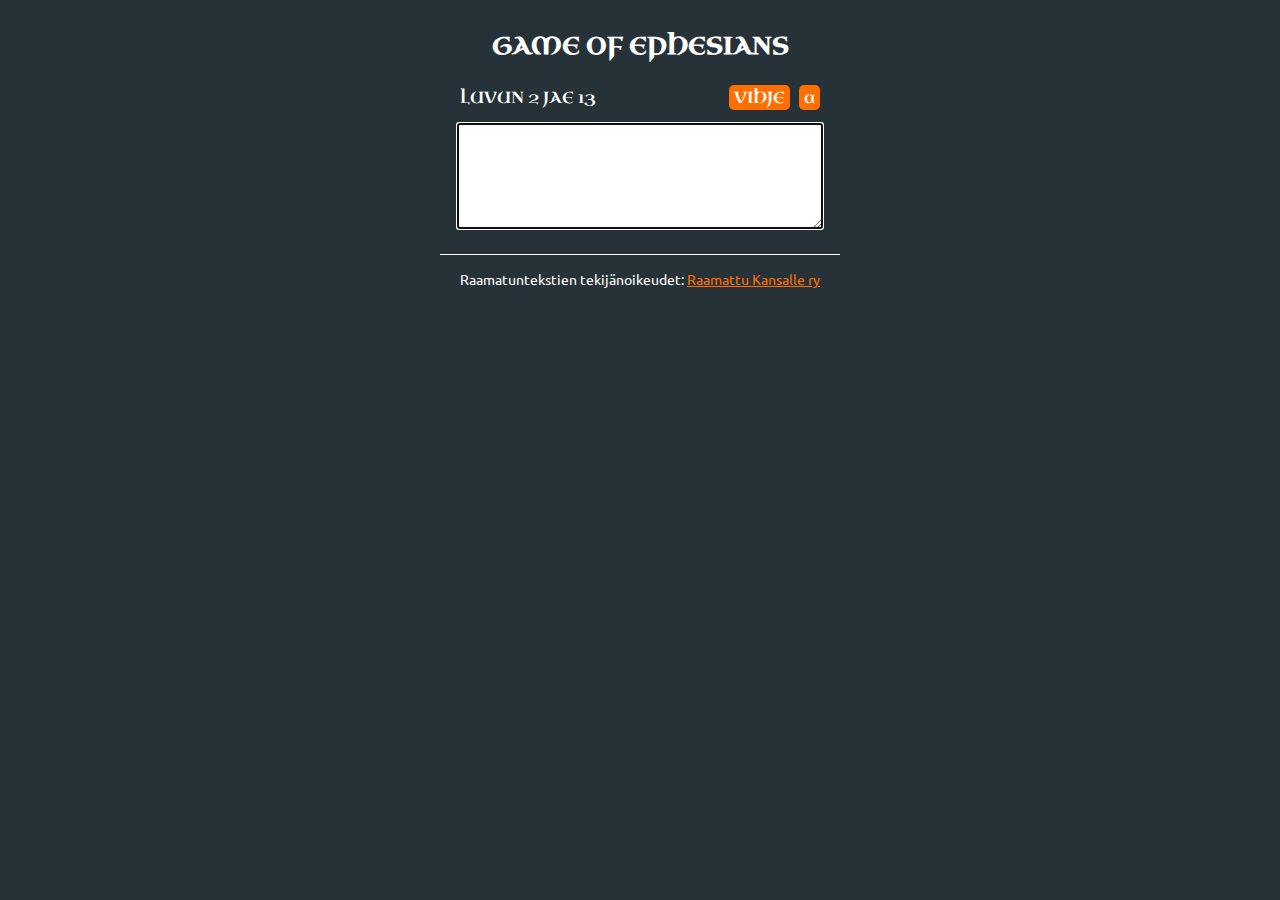
==== ef.html @ d8f944d5 "First commit" ====
<!DOCTYPE html>
<html>
    <head>
    	<link rel="icon" type="image/png" href="logo128.png">
        <meta charset="UTF-8">
        <meta name="viewport" content="width=device-width, initial-scale=0.8">
        <meta name="theme-color" content="#263238">
        <title>Game of Ephesians</title>
        <style>
            body {
                background-color: #263238;
                color: #ffffff;
            }
            #sisalto {
                font-family: 'Uncial Antiqua';
                width: 400px;
                margin: 10px auto 10px auto;
                text-align: center;
                overflow: auto;
            }
            #copyright {
            	font-family: 'Ubuntu';
            	font-size: 0.85em;
                width: 400px;
                margin: 10px auto 10px auto;
                border-top: 1px solid white;
                padding-top: 15px;
                text-align: center;
            }
            #copyright a {
            	color: #ff6f00;
            }
            #ylapalkki {
                padding: 5px;
                overflow: hidden;
                margin-bottom: 5px;
            }
            #arvottu {
                width: 50%;
                float: left;
                text-align: left;
                padding-left: 15px;
            }
            #napit {
                width: 35%;
                float: right;
                text-align: right;
                padding-right: 15px;
            }
            #vihje {
                background-color: #ff6f00;
                color: #ffffff;
                text-decoration: none;
                padding: 2px 5px;
                margin-right: 5px;
                border-radius: 5px;
                -moz-border-radius: 5px;
                -webkit-border-radius: 5px;
            }
            #asetusnappi {
                background-color: #ff6f00;
                color: #ffffff;
                text-decoration: none;
                padding: 2px 5px;
                border-radius: 5px;
                -moz-border-radius: 5px;
                -webkit-border-radius: 5px;
            }
            #asetukset {
                background-color: #ffffff;
                color: #ff6f00;
                width: 90%;
                margin: auto;
                text-align: left;
                display: none;
            }
            #asetuksetsis {
                padding-left: 10px;
                padding-right: 10px;
                font-size: 0.9em;
                overflow: auto;
            }
            .valinnat {
                margin: 15px auto;
            }
            #huom {
                font-family: 'Ubuntu';
                color: #263238;
                text-align: center;
                display: none;
            }
            #kentta {
                margin: 10px 0px 10px 0px;
            }
            #syote {
                width: 90%;
                height: 100px;
                font-family: 'Ubuntu';
            }
            .palaute {
                padding: 10px;
                border-top: 1px solid white;
                overflow: auto;
            }
            .vasenpalsta {
                width: 50%;
                float: left;
                text-align: left;
            }
            .oikeapalsta {
                width: 50%;
                float: left;
                text-align: right;
            }
            .vasenjae {
                width: 49%;
                float: left;
                text-align: left;
                font-family: 'Ubuntu';
                font-size: 0.85em;
                margin-top: 5px;
            }
            .oikeajae {
                width: 49%;
                float: right;
                text-align: left;
                font-family: 'Ubuntu';
                font-size: 0.85em;
                margin-top: 5px;
            }
            .otsikko {
                width: 100%;
                text-align: left;
                font-family: 'Ubuntu';
                font-weight: bold;
            }
        </style>
        <script src="https://ajax.googleapis.com/ajax/libs/jquery/2.2.0/jquery.min.js"></script>
        <link href='https://fonts.googleapis.com/css?family=Uncial+Antiqua' rel='stylesheet' type='text/css'>
        <link href='https://fonts.googleapis.com/css?family=Ubuntu' rel='stylesheet' type='text/css'>
    </head>
    <body>
        <div id="sisalto">
            <h2>GAME OF EPHESIANS</h2>
            <div id="ylapalkki">
                <div id="arvottu"></div>
                <div id="napit">
                    <a id="vihje" href="#" title="Paljasta jakeen ensimmäinen sana">VIHJE</a>
                    <a id="asetusnappi" href="#" title="Asetukset">a</a>
                </div>
            </div>
            <div id="asetukset">
                <div id="asetuksetsis">
                    <div class="valinnat">
                        <input type="radio" name="pelitapa" id="ordered"><label for="ordered">Järjestyksessä alkaen:</label>
                        <select id="luku"><option value="0">1</option></select>
                        <select id="jae"><option value="0">1</option></select>
                    </div>
                    <div class="valinnat">
                        <input type="radio" name="pelitapa" checked="checked" id="random"><label for="random" id="randomlabel">Arvo luvuista:</label>
                    </div>
                    <div class="valinnat" id="huom">
                        Valitse vähintään yksi luku!
                    </div>
                </div>
            </div>
            <div id="kentta">
                <textarea autofocus="autofocus" form="lomake" id="syote"></textarea>
            </div>
        </div>
        <div id="copyright">
            Raamatuntekstien tekijänoikeudet: <a href="http://www.raamattukansalle.fi/" title="Raamattu Kansalle" target="_blank">Raamattu Kansalle ry</a>
        </div>
        
        <script type="text/javascript">
            var jaetaulu = [];
            var luku1 = "1 Paavali, Jumalan tahdosta Kristuksen Jeesuksen apostoli, Efesoksessa oleville pyhille ja uskoville Kristuksessa Jeesuksessa. 2 Armo teille ja rauha Jumalalta, meidän Isältämme, ja Herralta Jeesukselta Kristukselta! 3 Ylistetty olkoon meidän Herramme Jeesuksen Kristuksen Jumala ja Isä, joka on siunannut meitä taivaallisissa kaikella hengellisellä siunauksella Kristuksessa. 4 Jo ennen maailman perustamista hän valitsi meidät Kristuksessa olemaan pyhiä ja nuhteettomia hänen edessään. 5 Rakkaudessaan hän jo edeltä määräsi meidät yhteyteensä, omiksi lapsikseen, Jeesuksen Kristuksen kautta, oman hyvän tahtonsa mukaan, 6 armonsa kirkkauden ylistykseksi. Tämän armon hän on lahjoittanut meille siinä Rakastetussa, 7 jossa meillä on lunastus hänen verensä kautta, rikkomusten anteeksi saaminen hänen armonsa rikkauden mukaan. 8 Tätä armoa hän on antanut meille runsain määrin ja suonut meille kaikkea viisautta ja ymmärrystä. 9 Hän on ilmoittanut meille tahtonsa salaisuuden 10 siitä armotaloudesta, jonka hän oli suunnitellut ja nähnyt hyväksi toteuttaa aikojen täyttyessä: hän oli yhdistävä Kristuksessa yhdeksi kaiken, mitä on taivaissa ja maan päällä. 11 Kristuksessa me olemme myös saaneet perintöosan, niin kuin meistä oli ennalta määrätty hänen suunnitelmassaan, hänen, joka vaikuttaa kaiken oman tahtonsa ja päätöksensä mukaan, 12 että me, jotka olemme jo ennalta panneet toivomme Kristukseen, eläisimme Jumalan kirkkauden ylistykseksi. 13 Hänessä on teihinkin, sitten kun olitte kuulleet totuuden sanan, pelastuksenne evankeliumin, ja uskoneet sen, pantu sinetiksi luvattu Pyhä Henki, 14 joka on meidän perintömme vakuutena hänen omaisuutensa lunastamiseksi, hänen kirkkautensa ylistykseksi. 15 Sen vuoksi, saatuani kuulla uskostanne Herraan Jeesukseen ja rakkaudestanne kaikkia pyhiä kohtaan, 16 en lakkaa kiittämästä Jumalaa teistä muistaessani teitä rukouksissani. 17 Minä rukoilen, että meidän Herramme Jeesuksen Kristuksen Jumala, kirkkauden Isä, antaisi teille viisauden ja ilmestyksen Hengen hänen tuntemisessaan 18 ja valaisisi teidän sydämenne silmät, jotta tietäisitte, mikä on se toivo, johon hän on teidät kutsunut, miten suuri on hänen perintönsä kirkkaus hänen pyhissään 19 ja miten äärettömän suuri on hänen voimansa meitä kohtaan, jotka uskomme, hänen väkevän voimansa vaikutuksen mukaan. 20 Tällä voimallaan hän vaikutti Kristuksessa herättäessään hänet kuolleista ja asettaessaan hänet istumaan oikealle puolelleen taivaallisissa, 21 ylemmäksi kaikkea hallitusta ja valtaa, voimaa ja herruutta ja jokaista nimeä, joka mainitaan, ei vain tässä maailmanajassa vaan myös tulevassa. 22 Jumala on alistanut kaiken hänen jalkojensa alle ja asettanut hänet kaiken yläpuolelle, pääksi seurakunnalle, 23 joka on hänen ruumiinsa ja täyteytensä, hänen, joka kaiken kaikessa täyttää.";
            var luku2 = "1 Jumala on eläviksi tehnyt teidät, jotka olitte kuolleet rikkomuksiinne ja synteihinne. 2 Niissä te ennen vaelsitte tämän maailman menon mukaan, ilmavallan hallitsijan tahdon mukaan, sen hengen, joka nyt vaikuttaa tottelemattomuuden lapsissa. 3 Heidän joukossaan mekin kaikki ennen elimme lihamme himoissa tyydyttäen lihan ja mielen haluja ja olimme luonnostamme vihan lapsia niin kuin muutkin. 4 Mutta Jumala, joka on laupeudesta rikas, on rakastanut meitä ja suuressa rakkaudessaan 5 tehnyt meidät, jotka olimme kuolleet rikkomustemme tähden, eläviksi yhdessä Kristuksen kanssa. Armosta te olette pelastettuja. 6 Jumala on herättänyt meidät yhdessä hänen kanssaan ja asettanut yhdessä hänen kanssaan istumaan taivaallisiin Kristuksessa Jeesuksessa, 7 osoittaakseen tulevina maailmanaikoina ylenpalttisen runsasta armoaan hyvyydessään meitä kohtaan Kristuksessa Jeesuksessa. 8 Armosta te olette pelastettuja uskon kautta, ette itsenne kautta - se on Jumalan lahja - 9 ette tekojen kautta, ettei kukaan voisi kerskailla. 10 Sillä me olemme hänen tekonsa, luodut Kristuksessa Jeesuksessa niitä hyviä töitä varten, jotka Jumala on ennalta valmistanut, vaeltaaksemme niissä. 11 Muistakaa sen vuoksi, että ennen te lihanne puolesta pakanat, ympärileikkaamattomat - näin teitä nimittävät ne, joita lihaan käsin tehdyn ympärileikkauksen mukaan sanotaan ympärileikatuiksi - 12 että te siihen aikaan olitte ilman Kristusta, olitte vailla Israelin kansalaisoikeutta, osattomia lupauksen liitoista, ilman toivoa ja ilman Jumalaa maailmassa. 13 Mutta nyt Kristuksessa Jeesuksessa olette te, jotka ennen olitte kaukana, päässeet lähelle Kristuksen veressä. 14 Hän on meidän rauhamme. Hän teki nuo molemmat ihmisryhmät yhdeksi ja purki niitä erottavan vihollisuuden muurin, 15 kun hän omassa lihassaan teki tehottomaksi käskyjen lain säädöksineen. Näin hän teki, jotta hän omassa itsessään loisi nuo kaksi yhdeksi uudeksi ihmiseksi ja niin tekisi rauhan 16 ja jotta hän yhdessä ruumiissa ristillä sovittaisi nuo molemmat Jumalan kanssa ja niin omassa itsessään tekisi lopun vihollisuudesta. 17 Hän tuli ja julisti rauhaa teille, jotka olitte kaukana, ja rauhaa niille, jotka olivat lähellä. 18 Hänen kauttaan on meillä molemmilla pääsy yhdessä ja samassa Hengessä Isän luo. 19 Te ette siis enää ole vieraita ettekä muukalaisia, vaan te olette samaa kansaa pyhien kanssa ja Jumalan perheväkeä, 20 apostolien ja profeettojen perustukselle rakennettuja, kulmakivenä itse Kristus Jeesus. 21 Hänessä koko rakennus liittyy yhteen ja kasvaa pyhäksi temppeliksi Herrassa. 22 Hänessä tekin rakennutte yhdessä muiden kanssa Jumalan asumukseksi Hengessä.";
            var luku3 = "1 Tämän vuoksi minä, Paavali, joka olen teidän pakanoiden tähden Kristuksen Jeesuksen vanki, notkistan polveni. 2 Olette varmaan kuulleet siitä Jumalan armon taloudenhoidosta, joka on uskottu minulle teidän hyväksenne. 3 Minulle on ilmestyksessä annettu tiedoksi tämä salaisuus, niin kuin olen edellä lyhyesti kirjoittanut. 4 Sitä lukiessanne voitte huomata, kuinka perehtynyt minä olen Kristuksen salaisuuteen. 5 Tätä salaisuutta ei ole menneiden sukupolvien aikana annettu ihmisten tietoon, niin kuin se nyt on Hengessä ilmoitettu hänen pyhille apostoleilleen ja profeetoille: 6 myös pakanat ovat meidän kanssamme perillisiä, samaa ruumista ja osallisia lupaukseen Kristuksessa Jeesuksessa evankeliumin kautta. 7 Tämän evankeliumin palvelija minusta on tullut Jumalan armosta sen lahjan mukaan, joka hänen voimansa vaikutuksesta on minulle annettu. 8 Minulle, kaikista pyhistä vähäisimmälle, on annettu tämä armo: julistaa pakanoille evankeliumia Kristuksen tutkimattomasta rikkaudesta 9 ja ilmoittaa kaikille, mikä on sen salaisuuden taloudenhoito, joka ikiajoista asti on ollut kätkettynä Jumalassa, hänessä, joka on kaiken luonut. 10 Näin Jumalan moninainen viisaus tulee nyt seurakunnan kautta tunnetuksi taivaallisille hallituksille ja valloille 11 sen ikuisen suunnitelman mukaisesti, jonka hän oli tehnyt Kristuksessa Jeesuksessa, meidän Herrassamme. 12 Hänessä meillä on uskallus ja luottavainen pääsy Jumalan luo, uskon kautta häneen. 13 Siksi minä pyydän, ettette lannistuisi niiden ahdistusten vuoksi, joita saan teidän tähtenne kärsiä, sillä ne ovat teille kunniaksi. 14 Tämän vuoksi minä notkistan polveni Isän edessä, 15 hänen, josta kaikki isyys taivaissa ja maan päällä saa nimensä. 16 Rukoilen, että hän Henkensä kautta, suuren kirkkautensa mukaisesti, antaisi teidän sisäisen ihmisenne vahvistua voimassa, 17 niin että Kristus asuisi uskon kautta teidän sydämissänne. Rukoilen, että te, rakkauteen juurtuneina ja perustuneina, 18 voisitte yhdessä kaikkien pyhien kanssa käsittää, mitä on leveys, pituus, korkeus ja syvyys, 19 ja oppia tuntemaan Kristuksen rakkauden, joka on kaikkea tietoa ylempänä. Näin te tulette täyteen Jumalan kaikkea täyteyttä. 20 Hänelle, joka voi tehdä monin verroin enemmän kuin kaikki, mitä me anomme tai ymmärrämme, sen voiman mukaan, joka meissä vaikuttaa, 21 hänelle kunnia seurakunnassa ja Kristuksessa Jeesuksessa kautta kaikkien sukupolvien, aina ja iankaikkisesti! Aamen.";
            var luku4 = "1 Minä, joka olen vankina Herran vuoksi, kehotan siis teitä vaeltamaan saamanne kutsumuksen arvoisesti, 2 kaikessa nöyrinä, lempeinä ja pitkämielisinä, kärsien toisianne rakkaudessa. 3 Pyrkikää rauhan yhdyssiteen avulla säilyttämään Hengen ykseys: 4 yksi ruumis ja yksi Henki, niin kuin teidät on kutsuttukin yhteen ja samaan toivoon, jonka te kutsumuksessanne saitte, 5 yksi Herra, yksi usko, yksi kaste; 6 yksi Jumala ja kaikkien Isä, joka on yli kaikkien, kaikkien kautta ja kaikissa. 7 Mutta itse kullekin meistä on annettu armo Kristuksen lahjan mitan mukaisesti. 8 Sen tähden sanotaan: ”Hän nousi korkeuteen, otti vankeja saaliikseen ja antoi lahjoja ihmisille.” 9 Mitä sitten merkitsee se, että hän nousi korkeuteen, ellei sitä, että hän oli laskeutunut myös alas, maan alimpiin paikkoihin? 10 Hän, joka laskeutui alas, nousi myös kaikkia taivaita ylemmäksi täyttääkseen kaiken. 11 Hän antoi toiset apostoleiksi, toiset profeetoiksi, toiset evankelistoiksi, toiset paimeniksi ja opettajiksi 12 tehdäkseen pyhät valmiiksi palvelutyöhön, Kristuksen ruumiin rakentamiseen, 13 kunnes me kaikki saavutamme ykseyden uskossa ja Jumalan Pojan tuntemisessa, kypsän miehuuden, Kristuksen täyteyden täysi-ikäisyyden mitan. 14 Silloin emme enää ole alaikäisiä, jotka ajelehtivat ja ovat kaikkien opintuulten heiteltävinä ihmisten arpapelissä ja eksytyksen kavalissa juonissa, 15 vaan noudatamme totuutta rakkaudessa ja kaikin tavoin kasvamme häneen, joka on pää, Kristus. 16 Hänessä koko ruumis, yhteen liittyneenä ja koossa pysyen jokaisen jänteensä avulla, kasvaa ja rakentuu rakkaudessa sen voiman mukaan, joka kullakin ruumiinosalla on. 17 Sanon siis tämän ja vakuutan Herrassa: älkää enää vaeltako niin kuin pakanat turhanpäiväisissä ajatuksissaan. 18 Heidän ymmärryksensä on pimentynyt, ja he ovat vieraantuneet Jumalan elämästä tietämättömyytensä ja sydämensä paatumuksen tähden. 19 Heidän tuntonsa on turtunut, he ovat antautuneet irstauteen ja ahneudessaan harjoittavat kaikenlaista saastaisuutta. 20 Mutta te ette ole sillä tavoin oppineet tuntemaan Kristusta, 21 jos yleensä olette hänestä kuulleet ja hänessä opetusta saaneet niin kuin totuus on Jeesuksessa: 22 teidän tulee hylätä vanha ihmisenne, jonka mukaan te ennen vaelsitte ja joka turmelee itsensä seuratessaan petollisia himoja, 23 uudistua hengeltänne ja mieleltänne 24 ja pukea yllenne uusi ihminen, joka on luotu Jumalan kuvan mukaisesti totuuden vanhurskauteen ja pyhyyteen. 25 Pankaa sen tähden pois valhe ja puhukaa lähimmäisenne kanssa totta, sillä me olemme toinen toisemme jäseniä. 26 Vihastukaa mutta älkää tehkö syntiä. Älköön aurinko laskeko vihanne yli. 27 Älkää antako tilaa Paholaiselle. 28 Joka on varastanut, älköön enää varastako, vaan pikemminkin tehköön työtä, ahkeroiden käsillään sitä, mikä on hyvää, niin että hänellä olisi antaa tarvitsevalle. 29 Älköön suustanne lähtekö mitään sopimatonta puhetta vaan ainoastaan sellaista, mikä on hyvää, tarpeellista ja rakentavaa, mieluista niille, jotka kuulevat. 30 Älkää tehkö murheelliseksi Jumalan Pyhää Henkeä, joka on annettu teille sinetiksi lunastuksen päivää varten. 31 Kaikki katkeruus, kiukku, viha, huuto ja herjaaminen, kaikenlainen pahuus olkoon pois teistä. 32 Olkaa toisianne kohtaan ystävällisiä ja hyväsydämisiä ja antakaa toisillenne anteeksi, niin kuin Jumalakin on Kristuksessa antanut teille anteeksi.";
            var luku5 = "1 Olkaa siis Jumalan seuraajia niin kuin rakkaat lapset. 2 Vaeltakaa rakkaudessa, niin kuin Kristuskin rakasti meitä ja antoi itsensä meidän puolestamme lahjaksi ja suloisesti tuoksuvaksi uhriksi Jumalalle. 3 Mutta haureutta ja minkäänlaista saastaisuutta tai ahneutta älköön edes mainittako teidän keskuudessanne, eihän se sovi pyhille, 4 ei myöskään rivoutta, typerää puhetta tai ilveilyä, jotka ovat sopimattomia, vaan pikemminkin kiitosta. 5 Tehän tiedätte hyvin, ettei yhdelläkään haureellisella eikä saastaisella ole perintöosaa Kristuksen ja Jumalan valtakunnassa, ei myöskään ahneella, sillä hän on epäjumalanpalvelija. 6 Älkää antako kenenkään pettää itseänne tyhjillä puheilla, sillä niiden vuoksi Jumalan viha kohtaa tottelemattomuuden lapsia. 7 Älkää siis olko niihin osallisia heidän kanssaan. 8 Ennen te olitte pimeys, mutta nyt te olette valo Herrassa. Vaeltakaa valon lapsina, 9 sillä valon hedelmä ilmenee kaikenlaisena hyvyytenä, vanhurskautena ja totuutena. 10 Tutkikaa siis, mikä on Herralle mieleistä. 11 Älkää osallistuko pimeyden hedelmättömiin tekoihin, pikemminkin nuhdelkaa niistä. 12 On häpeällistä sanoakin, mitä tuollaiset ihmiset salassa tekevät. 13 Mutta kaikki tulee ilmi, kun valo sen paljastaa, 14 sillä kaikki, mikä tulee ilmi, on valoa. Sen vuoksi sanotaan: ”Herää, sinä joka nukut, ja nouse kuolleista, niin Kristus sinua valaisee!” 15 Katsokaa siis tarkoin, kuinka vaellatte: ei niin kuin tyhmät vaan niin kuin viisaat. 16 Käyttäkää aikanne oikein, sillä nämä päivät ovat pahoja. 17 Sen tähden älkää olko järjettömiä, vaan ymmärtäkää, mikä on Herran tahto. 18 Älkää juopuko viinistä, sillä siitä tulee irstas meno, vaan täyttykää Hengellä, 19 puhuen toisillenne psalmein, kiitosvirsin ja hengellisin lauluin. Laulakaa ja soittakaa sydämestänne Herralle 20 kiittäen aina kaikesta Jumalaa ja Isää Herramme Jeesuksen Kristuksen nimessä. 21 Ja olkaa toisillenne alamaisia Kristuksen pelossa. 22 Vaimot, olkaa omalle miehellenne alamaisia niin kuin Herralle, 23 sillä mies on vaimon pää, niin kuin myös Kristus on seurakunnan pää, oman ruumiinsa, seurakunnan, vapahtaja. 24 Niin kuin seurakunta on Kristukselle alamainen, niin olkoot vaimotkin miehelleen kaikessa alamaisia. 25 Miehet, rakastakaa vaimoanne niin kuin Kristuskin rakasti seurakuntaa ja antoi itsensä alttiiksi sen puolesta, 26 että hän sen pyhittäisi, puhdistaen sen vedellä pesten, sanan kautta, 27 ja asettaisi eteensä kirkastetun seurakunnan, vailla tahraa, ryppyä tai muuta sellaista, pyhän ja nuhteettoman. 28 Samoin jokaisen miehen tulee rakastaa omaa vaimoaan niin kuin omaa ruumistaan. Joka rakastaa vaimoaan, rakastaa itseään. 29 Eihän kukaan ole koskaan vihannut omaa lihaansa, vaan hän ravitsee ja vaalii sitä niin kuin Kristuskin seurakuntaa, 30 sillä me olemme hänen ruumiinsa jäseniä. 31 Sen tähden mies luopukoon isästään ja äidistään ja liittyköön vaimoonsa, ja ne kaksi tulevat yhdeksi lihaksi. 32 Tämä salaisuus on suuri; minä tarkoitan Kristusta ja seurakuntaa. 33 Mutta myös jokainen teistä rakastakoon vaimoaan niin kuin itseään, ja vaimon tulee kunnioittaa miestään.";
            var luku6 = "1 Lapset, olkaa vanhemmillenne kuuliaisia Herrassa, sillä se on oikein. 2 ”Kunnioita isääsi ja äitiäsi” on ensimmäinen käsky, jota seuraa lupaus: 3 ”että menestyisit ja eläisit kauan maan päällä”. 4 Ja te isät, älkää kiihottako lapsianne vihaan, vaan kasvattakaa heitä Herran kurissa ja nuhteessa. 5 Orjat, olkaa kuuliaisia maallisille isännillenne vilpittömin sydämin niin kuin Kristukselle, peläten ja vavisten, 6 ei silmänpalvelijoina ihmisiä mielistellen vaan Kristuksen palvelijoina noudattaen Jumalan tahtoa kokosydämisesti. 7 Palvelkaa hyvillä mielin, niin kuin palvelisitte Herraa ettekä ihmisiä. 8 Tiedättehän, että mitä tahansa hyvää kukin tekee, sen hän saa Herralta takaisin, olipa orja tai vapaa. 9 Ja te isännät, tehkää samoin orjille ja jättäkää uhkailu, sillä te tiedätte, että heidän niin kuin teidänkin Herranne on taivaissa ja ettei hän katso henkilöön. 10 Lopuksi: vahvistukaa Herrassa ja hänen väkevässä voimassaan. 11 Pukekaa yllenne Jumalan koko taisteluvarustus voidaksenne kestää Paholaisen juonet. 12 Emmehän me taistele verta ja lihaa vastaan vaan hallituksia ja henkivaltoja vastaan, tässä pimeydessä hallitsevia maailmanvaltiaita ja taivaan avaruuden pahoja henkiolentoja vastaan. 13 Ottakaa sen tähden yllenne Jumalan koko taisteluvarustus, niin että voitte pahana päivänä tehdä vastarintaa ja kaiken suoritettuanne pysyä pystyssä. 14 Seisokaa siis kupeet totuuteen vyötettyinä, pukeutuneina vanhurskauden haarniskaan, 15 ja olkoon kenkinä jaloissanne alttius rauhan evankeliumia kohtaan. 16 Ottakaa kaikessa uskon kilpi, jolla voitte sammuttaa kaikki Pahan palavat nuolet. 17 Ottakaa myös pelastuksen kypärä ja Hengen miekka, joka on Jumalan sana. 18 Tehkää tämä kaikki alituisessa rukouksessa ja anomisessa rukoillen joka hetki Hengessä. Sen vuoksi valvokaa kaikessa kestävinä ja rukoilkaa kaikkien pyhien puolesta 19 ja minunkin puolestani, että minulle, kun avaan suuni, annettaisiin oikeat sanat julistaakseni rohkeasti evankeliumin salaisuutta, 20 jonka vuoksi olen lähettiläänä, kahleissa. Rukoilkaa, että puhuisin rohkeasti, niin kuin minun tulee puhua. 21 Jotta tekin tietäisitte, mitä minulle kuuluu ja mitä teen, siitä kaikesta tulee teille kertomaan Tykikos, rakas veli ja uskollinen palvelija Herrassa. 22 Lähetän hänet luoksenne juuri sitä varten, että saisitte tietää, mitä meille kuuluu, ja että hän lohduttaisi sydämiänne. 23 Rauha veljille ja rakkaus sekä usko Isältä Jumalalta ja Herralta Jeesukselta Kristukselta. 24 Armo olkoon kaikkien kanssa, jotka rakastavat meidän Herraamme Jeesusta Kristusta - katoamattomuudessa.";
            taulukoiJakeet(luku1);
            taulukoiJakeet(luku2);
            taulukoiJakeet(luku3);
            taulukoiJakeet(luku4);
            taulukoiJakeet(luku5);
            taulukoiJakeet(luku6);
            
            var current = [0, 0];
            
            var arvottavat = [];
            var randomon = true;
            
            $(document).ready(function(){
                    
                    var luku = current[0] + 1;
                    var jae = current[1] + 1;
                    $('#arvottu').html("LUVUN " + luku + " JAE " + jae);    
                    
                    $('#luku').html("");
                    for(var i=0; i<jaetaulu.length; i++) {
                        var uusiOption = document.createElement("option");
                        uusiOption.value = i;
                        var teksti = document.createTextNode(i+1);
                        uusiOption.appendChild(teksti);
                        $('#luku').append(uusiOption);
                    }
                    $('#jae').html("");
                    for(var i=0; i<jaetaulu[0].length; i++) {
                        uusiOption = document.createElement("option");
                        uusiOption.value = i;
                        teksti = document.createTextNode(i+1);
                        uusiOption.appendChild(teksti);
                        $('#jae').append(uusiOption);
                    }
                    
                    for(var i=jaetaulu.length; i>0; i--) {
                        var uusiCheck = document.createElement("input");
                        uusiCheck.type = "checkbox";
                        uusiCheck.name = "luku";
                        uusiCheck.checked = "checked";
                        uusiCheck.value = i-1;
                        var teksti = document.createTextNode(i);
                        $(teksti).insertAfter('#randomlabel');
                        $(uusiCheck).insertAfter('#randomlabel');
                    }
                    //$('input[name=luku]').prop("disabled", true);
                    $('#luku').prop("disabled", true);
                    $('#jae').prop("disabled", true);
                    
                    $('#luku').on("change", function(){
                        var luku = $('#luku').val();
                        $('#jae').html("");
                        for(var i=0; i<jaetaulu[luku].length; i++) {
                            uusiOption = document.createElement("option");
                            uusiOption.value = i;
                            teksti = document.createTextNode(i+1);
                            uusiOption.appendChild(teksti);
                            $('#jae').append(uusiOption);
                        }
                    });
                    
                    
                    $('#ordered').click(function(){
                        randomon = false;
                        $('input[name=luku]').prop("disabled", true);
                        $('#luku').prop("disabled", false);
                        $('#jae').prop("disabled", false);
                    });
                    
                    $('#random').click(function(){
                        randomon = true;
                        $('#luku').prop("disabled", true);
                        $('#jae').prop("disabled", true);
                        $('input[name=luku]').prop("disabled", false);
                    });
                    
                    
                    $('#syote').keypress(function(e){
                        if(e.which == 13){
                            e.preventDefault();
                            tarkistaJae();
                            $('#vihje').css("backgroundColor", "#ff6f00");
                            $('#vihje').css("color", "#ffffff");
                        }
                    });
                    
                    $('#vihje').click(function(){
                        $('#vihje').css("backgroundColor", "#ffffff");
                        $('#vihje').css("color", "#ff6f00");
                        annaVihje();
                    });
                    
                    $('#asetusnappi').click(function(){
                        var display = $('#asetukset').css("display");
                        if(display == "none") {
                            $('#asetusnappi').css("backgroundColor", "#ffffff");
                            $('#asetusnappi').css("color", "#ff6f00");
                            $('#asetukset').animate({
                                height: "toggle"
                            }, 400);
                        }
                        else {
                            aloitaPeli();
                        }
                    });
                    
                    aloitaPeli();
                    
            });
            
            function aloitaPeli() {
                $('#vihje').css("backgroundColor", "#ff6f00");
                $('#vihje').css("color", "#ffffff");
                $('#syote').val("");
                
                if(randomon) {
                    arvottavat = [];
                    
                    $('input[name="luku"]:checked').each(function() {
                           arvottavat.push(this.value);
                    });
                    if(typeof arvottavat[0] == "undefined") {
                        $('#huom').show(400);
                    }
                    else {
                        hideSettings();
                        arvoJae();
                    }
                }
                else {
                    current[0] = parseInt($('#luku').val());
                    current[1] = parseInt($('#jae').val());
                    
                    var luku = current[0] + 1;
                    var jae = current[1] + 1;
                    $('#arvottu').html("LUVUN " + luku + " JAE " + jae);
                    
                    hideSettings();
                }
            }
            
            function hideSettings() {
               var display = $('#asetukset').css("display");
            	if(display != "none") {
		            $('#huom').hide(400);
		            $('#asetusnappi').css("backgroundColor", "#ff6f00");
		            $('#asetusnappi').css("color", "#ffffff");
		            $('#asetukset').animate({
		                height: "toggle"
		            }, 400);
		        }
            }

            function tarkistaJae() {
                var syote = $('#syote').val();
                syote = syote.trim();

                if(syote != "") {
                    if(syote == jaetaulu[current[0]][current[1]]) {
                        palaute("");
                    }
                    else {
                        palaute(syote);
                    }
                    $('#syote').val("");
                    
                    if(randomon)
                        arvoJae();
                    else
                        seuraavaJae();
                }
            }
            
            function seuraavaJae() {
                current[1] += 1;
                
                if(current[1] > jaetaulu[current[0]].length-1) {
                    current[0] += 1;
                    current[1] = 0;
                    if(current[0] > jaetaulu.length-1)
                        current[0] = 0;
                }
                
                var luku = current[0] + 1;
                var jae = current[1] + 1;
                
                $('#arvottu').html("LUVUN " + luku + " JAE " + jae);
            }
            
            function arvoJae() {
                var arvottu = [];
                
                var luvut = arvottavat.length-1;
                var indeksi = Math.floor(Math.random() * (luvut - 0 + 1)) + 0;
                arvottu[0] = parseInt(arvottavat[indeksi]);
                var jakeet = jaetaulu[arvottu[0]].length-1;
                arvottu[1] = Math.floor(Math.random() * (jakeet - 0 + 1)) + 0;

                var luku = arvottu[0] + 1;
                var jae = arvottu[1] + 1;

                $('#arvottu').html("LUVUN " + luku + " JAE " + jae);
                
                current = arvottu;
            }

            function palaute(syote) {
                var luku = current[0] + 1;
                var jae = current[1] + 1;
                
                var uusiDiv = document.createElement("div");
                uusiDiv.className = "palaute";
                uusiDiv.style.cssText = "display:none;";
                
                var sisaDiv = document.createElement("div");
                sisaDiv.className = "vasenpalsta";
                var kohta = document.createTextNode("LUKU " + luku + " JAE " + jae);
                sisaDiv.appendChild(kohta);
                uusiDiv.appendChild(sisaDiv);
                
                sisaDiv = document.createElement("div");
                sisaDiv.className = "oikeapalsta";
                if(syote == "") {
                    var tulos = document.createTextNode("Oikein!");
                    sisaDiv.appendChild(tulos);
                    uusiDiv.appendChild(sisaDiv);
                }
                else {
                    var tulos = document.createTextNode("Väärin!");
                    sisaDiv.appendChild(tulos);
                    uusiDiv.appendChild(sisaDiv);
                    
                    
                    sisaDiv = document.createElement("div");
                    sisaDiv.className = "vasenjae";
                    
                    var otsikko = document.createElement("div");
                    otsikko.className = "otsikko";
                    var oteksti = document.createTextNode("Vastauksesi:");
                    otsikko.appendChild(oteksti);
                    sisaDiv.appendChild(otsikko);
                    
                    var syotetty = document.createTextNode(syote);
                    sisaDiv.appendChild(syotetty);
                    uusiDiv.appendChild(sisaDiv);
                    
                    
                    sisaDiv = document.createElement("div");
                    sisaDiv.className = "oikeajae";
                    
                    otsikko = document.createElement("div");
                    otsikko.className = "otsikko";
                    oteksti = document.createTextNode("Oikea vastaus:");
                    otsikko.appendChild(oteksti);
                    sisaDiv.appendChild(otsikko);
                    
                    var oikeajae = document.createTextNode(jaetaulu[current[0]][current[1]]);
                    sisaDiv.appendChild(oikeajae);
                    uusiDiv.appendChild(sisaDiv);
                }
                
                var currentDiv = document.getElementsByClassName("palaute");
                if(currentDiv.length == 0)
                    $(uusiDiv).appendTo("#sisalto").show(400);
                else
                    $(uusiDiv).insertBefore(currentDiv[0]).show(400);
            }
            
            function annaVihje() {
                var jae = jaetaulu[current[0]][current[1]];
                var ekasana = jae.substring(0, jae.indexOf(" "));
                $('#syote').val(ekasana);;
            }

            function taulukoiJakeet(luku) {
                var i = 0;
                var alku = 0;
                var loppu = 0;
                var taulu = [];

                while(loppu != luku.length)
                {
                    alku = luku.indexOf(i+1);
                    loppu = luku.indexOf(i+2);
                    if(loppu == -1) {
                        loppu = luku.length;
                    }
                    if(i<9) {
                        taulu[i] = luku.substring(alku+1, loppu).trim();
                    }
                    else {
                        taulu[i] = luku.substring(alku+2, loppu).trim();
                    }
                    i++;
                }
                jaetaulu.push(taulu);
            }
        </script>
    </body>
</html>
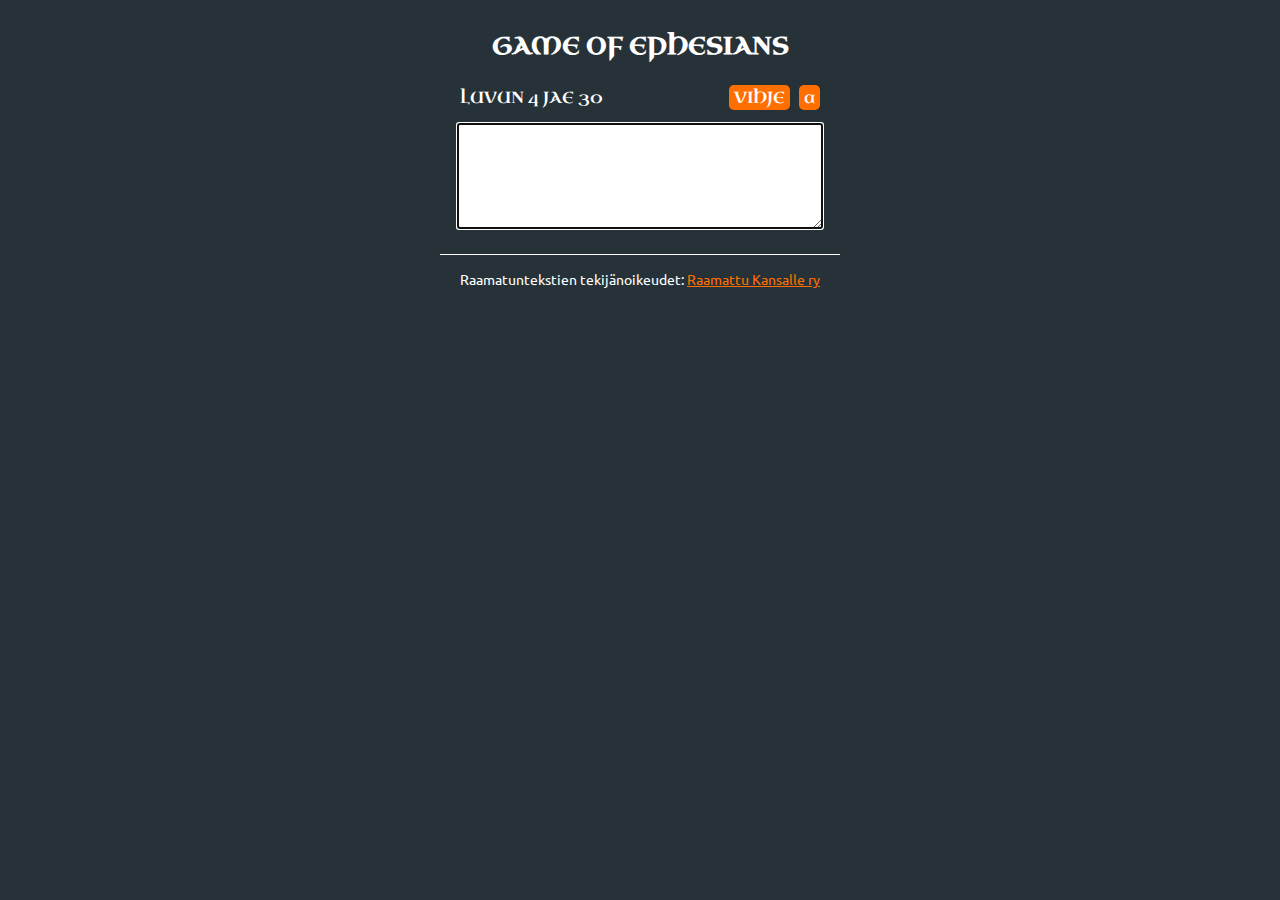
==== commit eef68f33: "Initial scale set to 1.1" ====
--- a/ef.html
+++ b/ef.html
@@ -3,7 +3,7 @@
     <head>
     	<link rel="icon" type="image/png" href="logo128.png">
         <meta charset="UTF-8">
-        <meta name="viewport" content="width=device-width, initial-scale=0.8">
+        <meta name="viewport" content="width=device-width, initial-scale=1.1">
         <meta name="theme-color" content="#263238">
         <title>Game of Ephesians</title>
         <style>
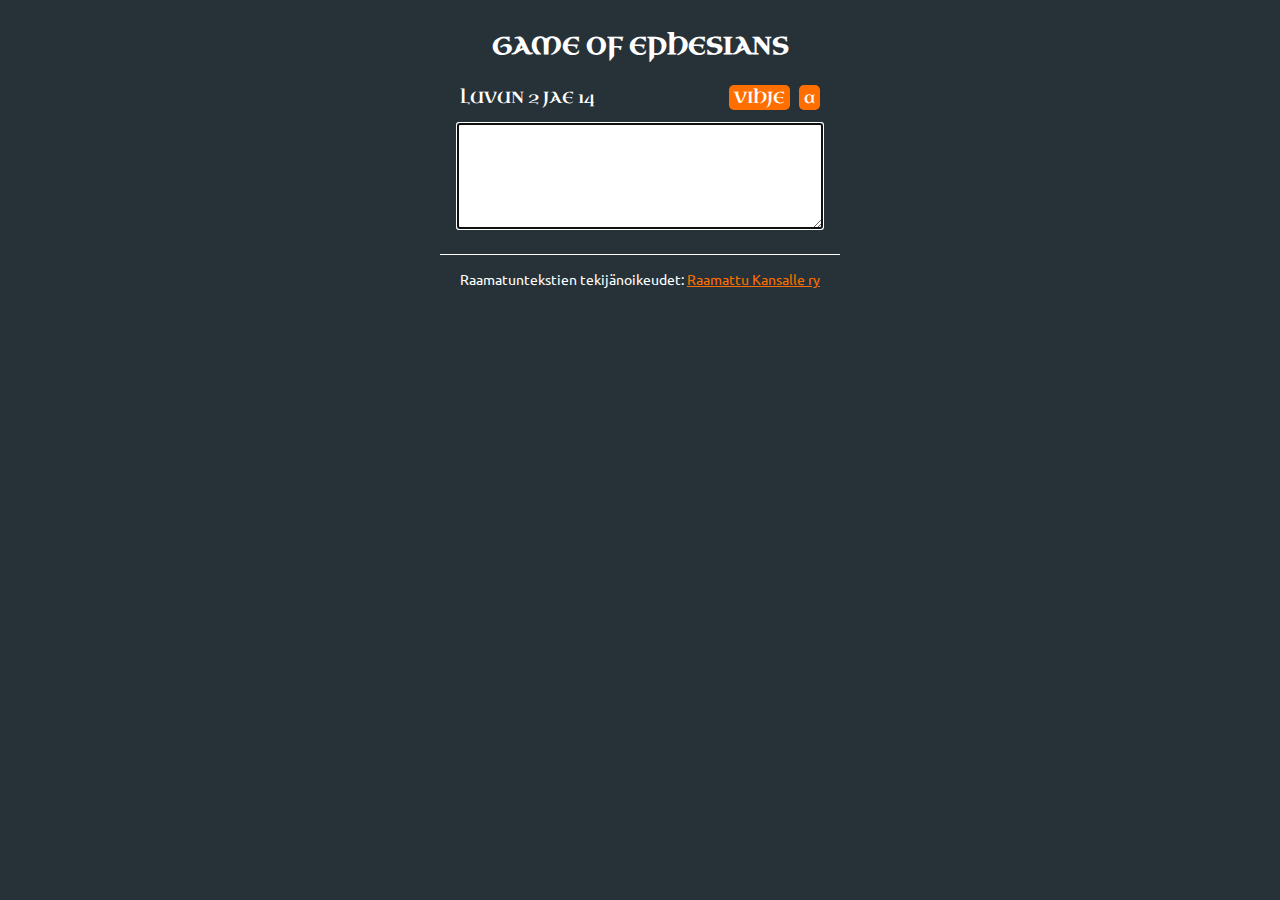
==== commit f86dff16: "Initial scale set to 1" ====
--- a/ef.html
+++ b/ef.html
@@ -3,7 +3,7 @@
     <head>
     	<link rel="icon" type="image/png" href="logo128.png">
         <meta charset="UTF-8">
-        <meta name="viewport" content="width=device-width, initial-scale=1.1">
+        <meta name="viewport" content="width=device-width, initial-scale=1.0">
         <meta name="theme-color" content="#263238">
         <title>Game of Ephesians</title>
         <style>
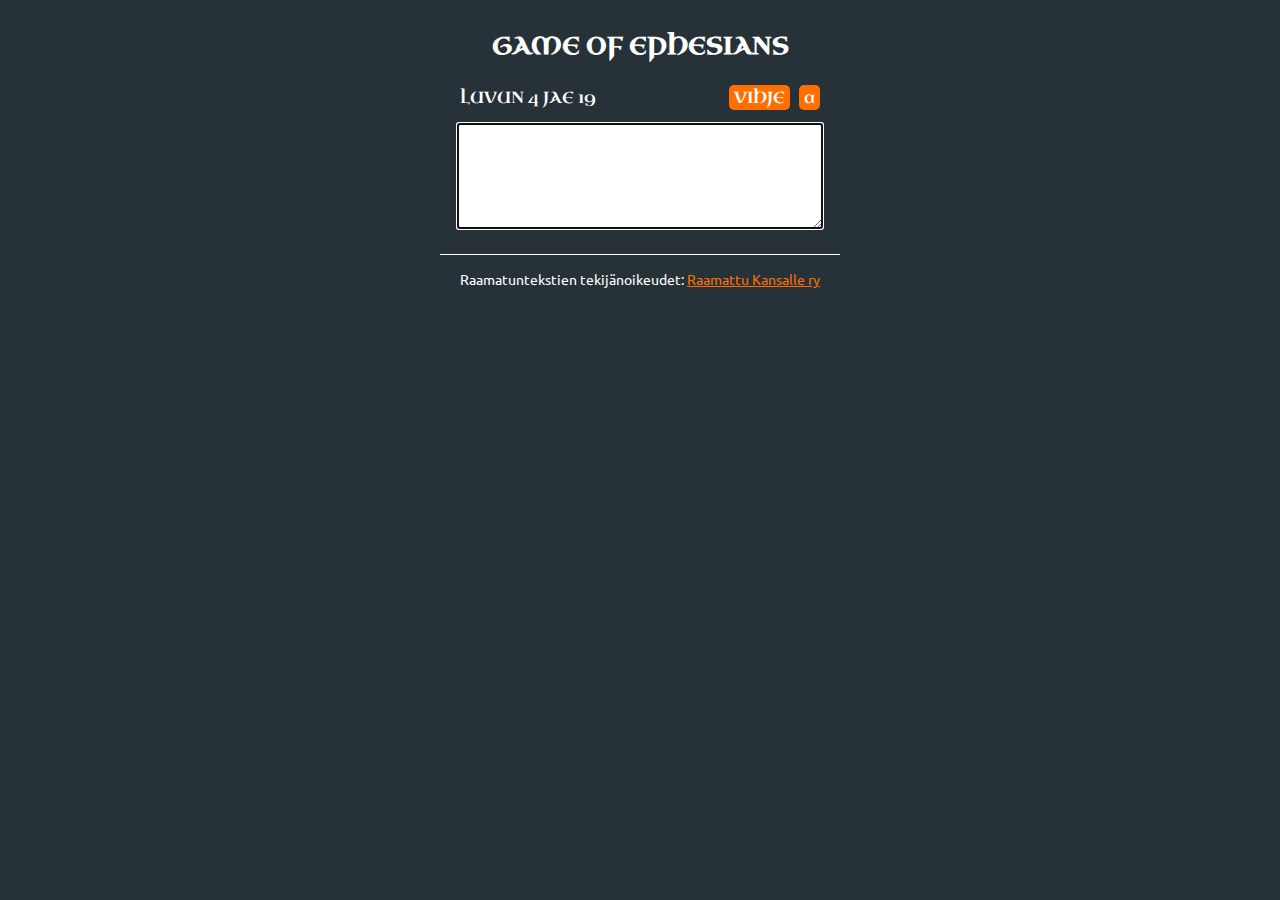
==== commit 7562f086: "Extracted styles from individual files to style.css" ====
--- a/ef.html
+++ b/ef.html
@@ -2,139 +2,11 @@
 <html>
     <head>
     	<link rel="icon" type="image/png" href="logo128.png">
+    	<link rel="stylesheet" type="text/css" href="style.css">
         <meta charset="UTF-8">
         <meta name="viewport" content="width=device-width, initial-scale=1.0">
         <meta name="theme-color" content="#263238">
         <title>Game of Ephesians</title>
-        <style>
-            body {
-                background-color: #263238;
-                color: #ffffff;
-            }
-            #sisalto {
-                font-family: 'Uncial Antiqua';
-                width: 400px;
-                margin: 10px auto 10px auto;
-                text-align: center;
-                overflow: auto;
-            }
-            #copyright {
-            	font-family: 'Ubuntu';
-            	font-size: 0.85em;
-                width: 400px;
-                margin: 10px auto 10px auto;
-                border-top: 1px solid white;
-                padding-top: 15px;
-                text-align: center;
-            }
-            #copyright a {
-            	color: #ff6f00;
-            }
-            #ylapalkki {
-                padding: 5px;
-                overflow: hidden;
-                margin-bottom: 5px;
-            }
-            #arvottu {
-                width: 50%;
-                float: left;
-                text-align: left;
-                padding-left: 15px;
-            }
-            #napit {
-                width: 35%;
-                float: right;
-                text-align: right;
-                padding-right: 15px;
-            }
-            #vihje {
-                background-color: #ff6f00;
-                color: #ffffff;
-                text-decoration: none;
-                padding: 2px 5px;
-                margin-right: 5px;
-                border-radius: 5px;
-                -moz-border-radius: 5px;
-                -webkit-border-radius: 5px;
-            }
-            #asetusnappi {
-                background-color: #ff6f00;
-                color: #ffffff;
-                text-decoration: none;
-                padding: 2px 5px;
-                border-radius: 5px;
-                -moz-border-radius: 5px;
-                -webkit-border-radius: 5px;
-            }
-            #asetukset {
-                background-color: #ffffff;
-                color: #ff6f00;
-                width: 90%;
-                margin: auto;
-                text-align: left;
-                display: none;
-            }
-            #asetuksetsis {
-                padding-left: 10px;
-                padding-right: 10px;
-                font-size: 0.9em;
-                overflow: auto;
-            }
-            .valinnat {
-                margin: 15px auto;
-            }
-            #huom {
-                font-family: 'Ubuntu';
-                color: #263238;
-                text-align: center;
-                display: none;
-            }
-            #kentta {
-                margin: 10px 0px 10px 0px;
-            }
-            #syote {
-                width: 90%;
-                height: 100px;
-                font-family: 'Ubuntu';
-            }
-            .palaute {
-                padding: 10px;
-                border-top: 1px solid white;
-                overflow: auto;
-            }
-            .vasenpalsta {
-                width: 50%;
-                float: left;
-                text-align: left;
-            }
-            .oikeapalsta {
-                width: 50%;
-                float: left;
-                text-align: right;
-            }
-            .vasenjae {
-                width: 49%;
-                float: left;
-                text-align: left;
-                font-family: 'Ubuntu';
-                font-size: 0.85em;
-                margin-top: 5px;
-            }
-            .oikeajae {
-                width: 49%;
-                float: right;
-                text-align: left;
-                font-family: 'Ubuntu';
-                font-size: 0.85em;
-                margin-top: 5px;
-            }
-            .otsikko {
-                width: 100%;
-                text-align: left;
-                font-family: 'Ubuntu';
-                font-weight: bold;
-            }
-        </style>
         <script src="https://ajax.googleapis.com/ajax/libs/jquery/2.2.0/jquery.min.js"></script>
         <link href='https://fonts.googleapis.com/css?family=Uncial+Antiqua' rel='stylesheet' type='text/css'>
         <link href='https://fonts.googleapis.com/css?family=Ubuntu' rel='stylesheet' type='text/css'>
--- a/style.css
+++ b/style.css
@@ -0,0 +1,138 @@
+body {
+    background-color: #263238;
+    color: #ffffff;
+}
+#sisalto {
+    font-family: 'Uncial Antiqua';
+    width: 400px;
+    margin: 10px auto 10px auto;
+    text-align: center;
+    overflow: auto;
+}
+#copyright {
+    font-family: 'Ubuntu';
+    font-size: 0.85em;
+    width: 400px;
+    margin: 10px auto 10px auto;
+    border-top: 1px solid white;
+    padding-top: 15px;
+    text-align: center;
+}
+#copyright a {
+    color: #ff6f00;
+}
+#ylapalkki {
+    padding: 5px;
+    overflow: hidden;
+    margin-bottom: 5px;
+}
+#arvottu {
+    width: 50%;
+    float: left;
+    text-align: left;
+    padding-left: 15px;
+}
+#etusivunappi {
+    background-color: #ff6f00;
+    color: #ffffff;
+    text-decoration: none;
+    padding: 2px 5px;
+    margin-right: 5px;
+    border-radius: 5px;
+    -moz-border-radius: 5px;
+    -webkit-border-radius: 5px;
+    font-size: 24px;
+}
+#napit {
+    width: 35%;
+    float: right;
+    text-align: right;
+    padding-right: 15px;
+}
+#vihje {
+    background-color: #ff6f00;
+    color: #ffffff;
+    text-decoration: none;
+    padding: 2px 5px;
+    margin-right: 5px;
+    border-radius: 5px;
+    -moz-border-radius: 5px;
+    -webkit-border-radius: 5px;
+}
+#asetusnappi {
+    background-color: #ff6f00;
+    color: #ffffff;
+    text-decoration: none;
+    padding: 2px 5px;
+    border-radius: 5px;
+    -moz-border-radius: 5px;
+    -webkit-border-radius: 5px;
+}
+#asetukset {
+    background-color: #ffffff;
+    color: #ff6f00;
+    width: 90%;
+    margin: auto;
+    text-align: left;
+    display: none;
+}
+#asetuksetsis {
+    padding-left: 10px;
+    padding-right: 10px;
+    font-size: 0.9em;
+    overflow: auto;
+}
+.valinnat {
+    margin: 15px auto;
+}
+#huom {
+    font-family: 'Ubuntu';
+    color: #263238;
+    text-align: center;
+    display: none;
+}
+#kentta {
+    margin: 10px 0px 10px 0px;
+}
+#syote {
+    width: 90%;
+    height: 100px;
+    font-family: 'Ubuntu';
+}
+.palaute {
+    padding: 10px;
+    border-top: 1px solid white;
+    overflow: auto;
+}
+.vasenpalsta {
+    width: 50%;
+    float: left;
+    text-align: left;
+}
+.oikeapalsta {
+    width: 50%;
+    float: left;
+    text-align: right;
+}
+.vasenjae {
+    width: 49%;
+    float: left;
+    text-align: left;
+    font-family: 'Ubuntu';
+    font-size: 0.85em;
+    margin-top: 5px;
+}
+.oikeajae {
+    width: 49%;
+    float: right;
+    text-align: left;
+    font-family: 'Ubuntu';
+    font-size: 0.85em;
+    margin-top: 5px;
+}
+.otsikko {
+    width: 100%;
+    text-align: left;
+    font-family: 'Ubuntu';
+    font-weight: bold;
+}
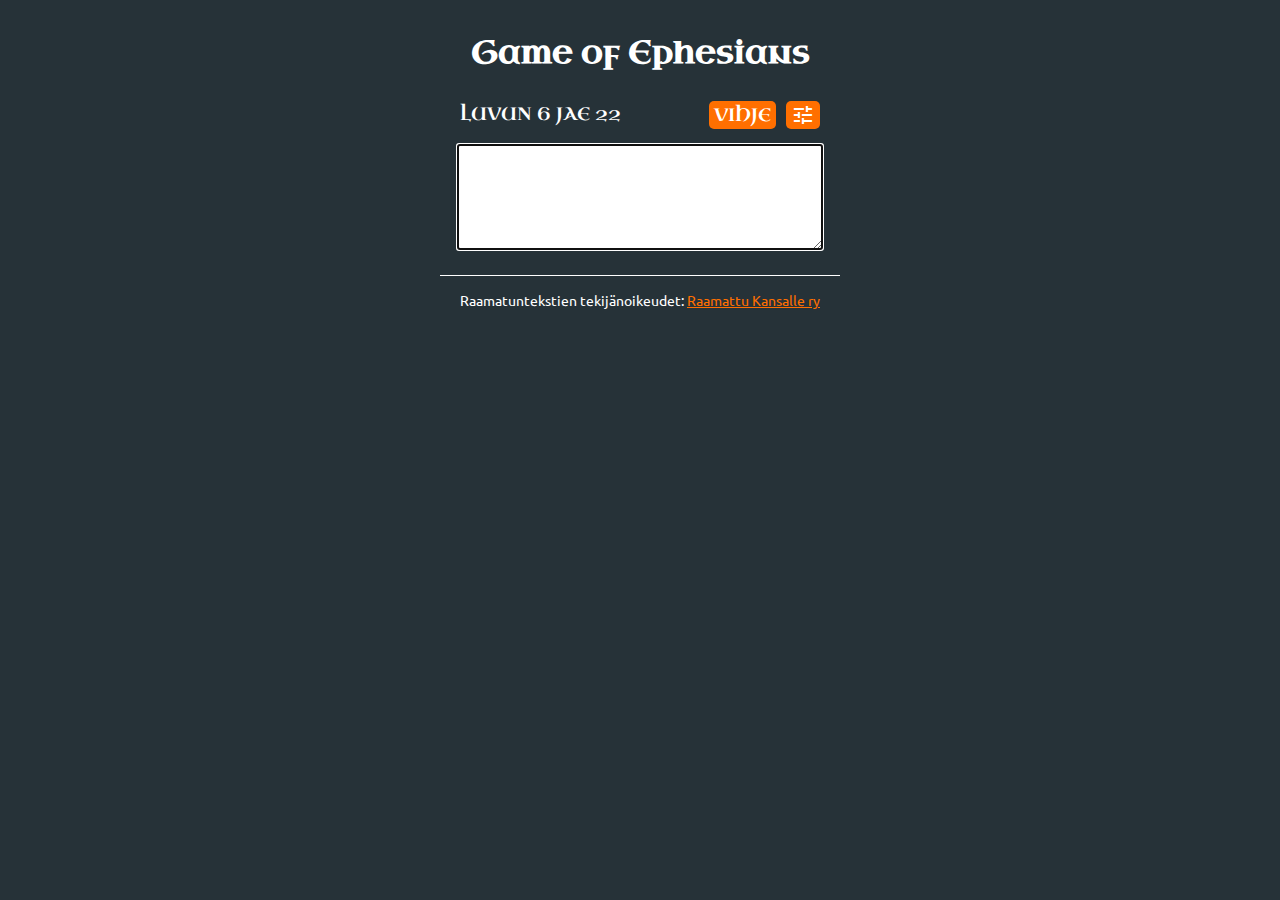
==== commit 89bf510b: "Added settings icon and updated styles" ====
--- a/ef.html
+++ b/ef.html
@@ -10,15 +10,18 @@
         <script src="https://ajax.googleapis.com/ajax/libs/jquery/2.2.0/jquery.min.js"></script>
         <link href='https://fonts.googleapis.com/css?family=Uncial+Antiqua' rel='stylesheet' type='text/css'>
         <link href='https://fonts.googleapis.com/css?family=Ubuntu' rel='stylesheet' type='text/css'>
+        <link href="https://fonts.googleapis.com/icon?family=Material+Icons" rel="stylesheet">
     </head>
     <body>
         <div id="sisalto">
-            <h2>GAME OF EPHESIANS</h2>
+            <h1>Game of Ephesians</h1>
             <div id="ylapalkki">
-                <div id="arvottu"></div>
-                <div id="napit">
+                <div id="ypalkkivasen">
+                    <div id="arvottu"></div>
+                </div>
+                <div id="ypalkkioikea">
                     <a id="vihje" href="#" title="Paljasta jakeen ensimmäinen sana">VIHJE</a>
-                    <a id="asetusnappi" href="#" title="Asetukset">a</a>
+                    <a id="asetusnappi" href="#" title="Asetukset"><i class="material-icons">tune</i></a>
                 </div>
             </div>
             <div id="asetukset">
--- a/style.css
+++ b/style.css
@@ -8,6 +8,19 @@
     margin: 10px auto 10px auto;
     text-align: center;
     overflow: auto;
+}
+#etusivunappi {
+    background-color: #ff6f00;
+    color: #ffffff;
+    text-decoration: none;
+    padding: 5px 5px;
+    margin: auto;
+    border-radius: 5px;
+    -moz-border-radius: 5px;
+    -webkit-border-radius: 5px;
+    font-size: 24px;
+    display: block;
+    width: 60%;
 }
 #copyright {
     font-family: 'Ubuntu';
@@ -25,25 +38,19 @@
     padding: 5px;
     overflow: hidden;
     margin-bottom: 5px;
+    font-size: 18px;
 }
-#arvottu {
+#ypalkkivasen {
     width: 50%;
     float: left;
     text-align: left;
     padding-left: 15px;
 }
-#etusivunappi {
-    background-color: #ff6f00;
-    color: #ffffff;
-    text-decoration: none;
-    padding: 2px 5px;
-    margin-right: 5px;
-    border-radius: 5px;
-    -moz-border-radius: 5px;
-    -webkit-border-radius: 5px;
-    font-size: 24px;
+#arvottu {
+    vertical-align: middle;
+    display: inline-flex;
 }
-#napit {
+#ypalkkioikea {
     width: 35%;
     float: right;
     text-align: right;
@@ -54,6 +61,8 @@
     color: #ffffff;
     text-decoration: none;
     padding: 2px 5px;
+    vertical-align: middle;
+    display: inline-flex;
     margin-right: 5px;
     border-radius: 5px;
     -moz-border-radius: 5px;
@@ -64,6 +73,8 @@
     color: #ffffff;
     text-decoration: none;
     padding: 2px 5px;
+    vertical-align: middle;
+    display: inline-flex;
     border-radius: 5px;
     -moz-border-radius: 5px;
     -webkit-border-radius: 5px;
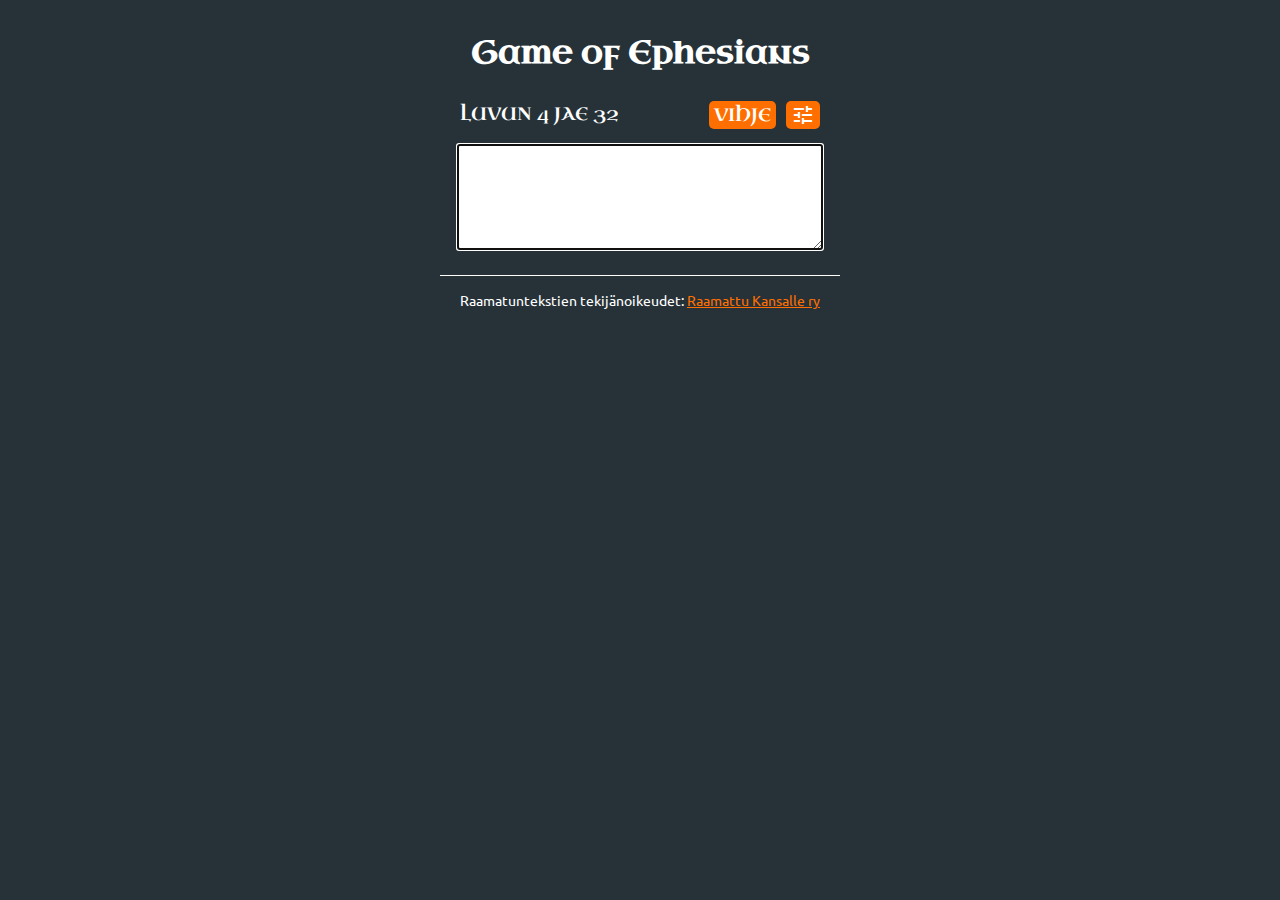
==== commit 26a9085d: "Removed stupid unnecessary calculations" ====
--- a/ef.html
+++ b/ef.html
@@ -247,11 +247,11 @@
             function arvoJae() {
                 var arvottu = [];
                 
-                var luvut = arvottavat.length-1;
-                var indeksi = Math.floor(Math.random() * (luvut - 0 + 1)) + 0;
+                var luvut = arvottavat.length;
+                var indeksi = Math.floor(Math.random() * luvut);
                 arvottu[0] = parseInt(arvottavat[indeksi]);
-                var jakeet = jaetaulu[arvottu[0]].length-1;
-                arvottu[1] = Math.floor(Math.random() * (jakeet - 0 + 1)) + 0;
+                var jakeet = jaetaulu[arvottu[0]].length;
+                arvottu[1] = Math.floor(Math.random() * jakeet);
 
                 var luku = arvottu[0] + 1;
                 var jae = arvottu[1] + 1;
--- a/style.css
+++ b/style.css
@@ -8,19 +8,6 @@
     margin: 10px auto 10px auto;
     text-align: center;
     overflow: auto;
-}
-#etusivunappi {
-    background-color: #ff6f00;
-    color: #ffffff;
-    text-decoration: none;
-    padding: 5px 5px;
-    margin: auto;
-    border-radius: 5px;
-    -moz-border-radius: 5px;
-    -webkit-border-radius: 5px;
-    font-size: 24px;
-    display: block;
-    width: 60%;
 }
 #copyright {
     font-family: 'Ubuntu';
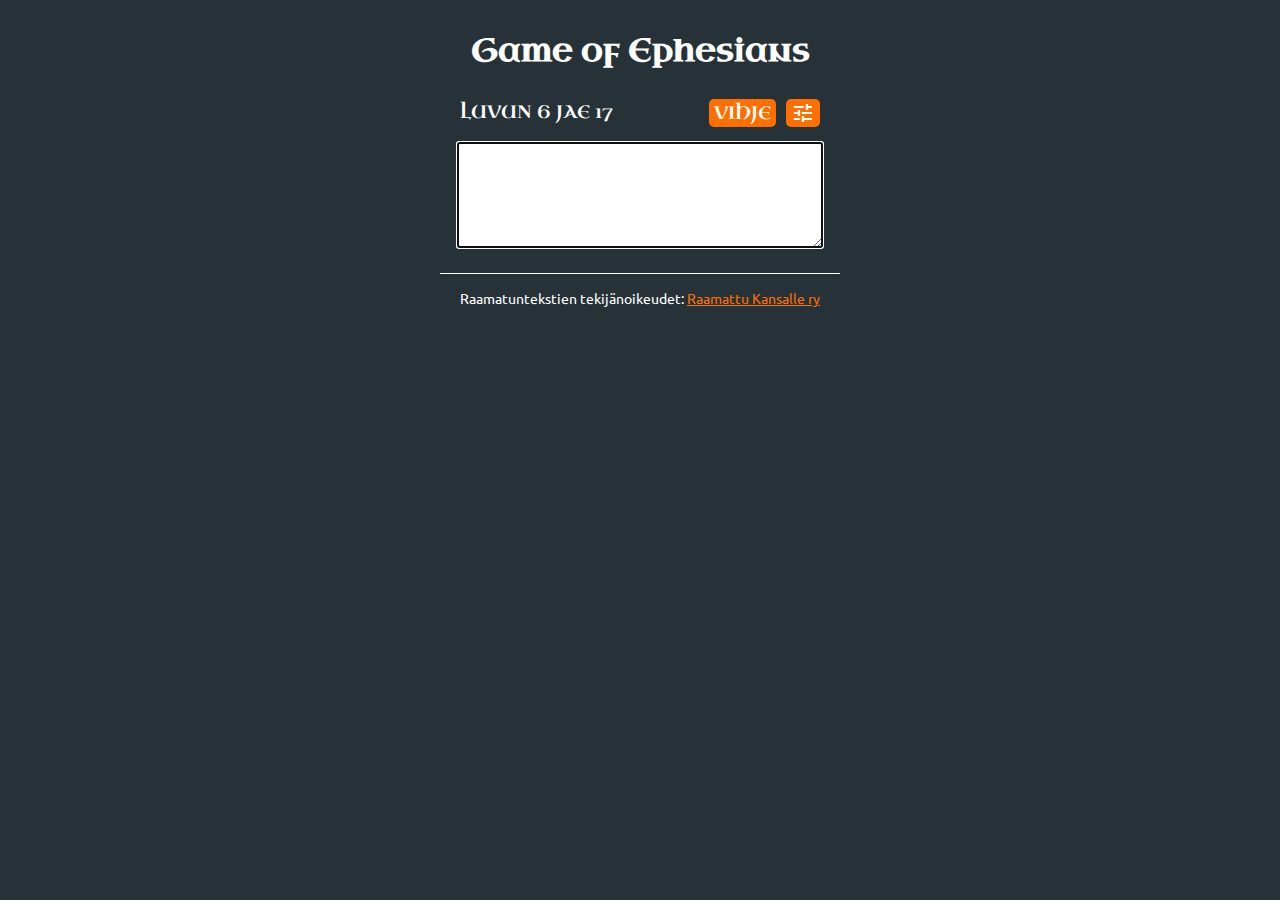
==== commit a616d0a2: "Added game for NIV Ephesians and added info about different game modes for all games" ====
--- a/ef.html
+++ b/ef.html
@@ -14,7 +14,9 @@
     </head>
     <body>
         <div id="sisalto">
-            <h1>Game of Ephesians</h1>
+            <h1>
+                <a href="ef_b.html">Game of Ephesians</a>
+            </h1>
             <div id="ylapalkki">
                 <div id="ypalkkivasen">
                     <div id="arvottu"></div>
@@ -33,6 +35,9 @@
                     </div>
                     <div class="valinnat">
                         <input type="radio" name="pelitapa" checked="checked" id="random"><label for="random" id="randomlabel">Arvo luvuista:</label>
+                    </div>
+                    <div class="valinnat" id="moodi-info">
+                        Vaihda pelimuotoa klikkamalla sivun otsikkoa
                     </div>
                     <div class="valinnat" id="huom">
                         Valitse vähintään yksi luku!
--- a/style.css
+++ b/style.css
@@ -2,10 +2,14 @@
     background-color: #263238;
     color: #ffffff;
 }
+h1 a {
+    color: #ffffff;
+    text-decoration: none;
+}
 #sisalto {
     font-family: 'Uncial Antiqua';
     width: 400px;
-    margin: 10px auto 10px auto;
+    margin: 0px auto;
     text-align: center;
     overflow: auto;
 }
@@ -13,7 +17,7 @@
     font-family: 'Ubuntu';
     font-size: 0.85em;
     width: 400px;
-    margin: 10px auto 10px auto;
+    margin: 0px auto 10px auto;
     border-top: 1px solid white;
     padding-top: 15px;
     text-align: center;
@@ -83,6 +87,11 @@
 .valinnat {
     margin: 15px auto;
 }
+#moodi-info {
+    font-family: 'Ubuntu';
+    color: #263238;
+    margin-left: 5px;
+}
 #huom {
     font-family: 'Ubuntu';
     color: #263238;
@@ -90,7 +99,7 @@
     display: none;
 }
 #kentta {
-    margin: 10px 0px 10px 0px;
+    margin: 10px 0px 20px 0px;
 }
 #syote {
     width: 90%;
